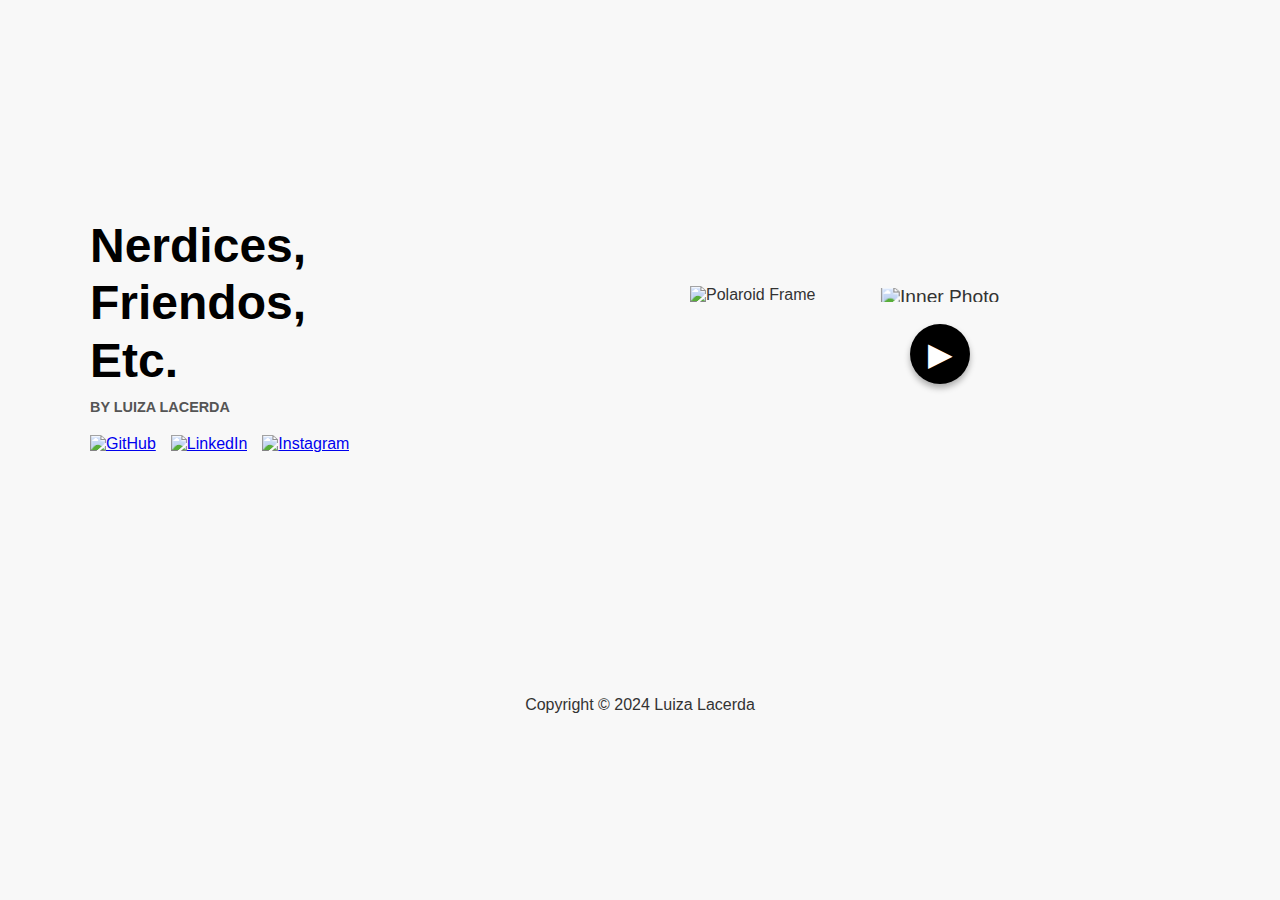
==== index.html @ 38cd1425 "Refactor HTML and CSS classes for left and right sections, enhancing layout structure and styling" ====
<!DOCTYPE html>
<html lang="pt-br">
<head>
  <meta charset="UTF-8">
  <meta name="viewport" content="width=device-width, initial-scale=1.0">
  <title>Nerdices, Friendos, Etc.</title>
  <link rel="stylesheet" href="styles.css">
</head>
<body>
  <div class="container">
    <!-- Seção Esquerda -->
    <div class="left-section-index">
      <header>
        <h1 class="page-title">Nerdices, <br> Friendos, <br>Etc.</h1>
        <p class="byline">BY LUIZA LACERDA</p>
      </header>
      <div class="social-links">
        <a href="https://github.com/LuLacrd/" target="_blank"><img src="images/Icone Github.png" alt="GitHub"></a>
        <a href="https://www.linkedin.com/in/luiza-lacerda-3205ab311/" target="_blank"><img src="images/Icone Linkedin.png" alt="LinkedIn"></a>
        <a href="https://www.instagram.com/lu_lacrd/" target="_blank"><img src="images/Icone Instagram.png" alt="Instagram"></a>
      </div>
    </div>

    <!-- Seção Direita -->
    <div class="right-section-index">
        <div class="images">
            <div class="polaroid-frame-index">
                <img src="images/polaroid-frame.png" alt="Polaroid Frame" class="photo">
                <div class="inner-photo-container" style="position: absolute; top: 10%; left: 10%; width: 80%; height: 80%; overflow: hidden; z-index: 1;">
                    <img 
                        src="images/Inner photos/Doguinho Santos.jpg" 
                        alt="Inner Photo" 
                        class="inner-photo" 
                        style="
                            width: auto; 
                            height: 100%; 
                            object-fit: cover; 
                            object-position: center top; /* Center the image horizontally and move it to the top */
                            position: absolute; 
                            top: 0; 
                            left: 50%; 
                            transform: translateX(-50%) scale(1.2); /* Center the image horizontally */">
                </div>
            </div>
        </div>
        <a href="pagina-fotos.html" class="play-button">▶</a>
    </div>
  </div>
  <footer>
    <p>Copyright © 2024 Luiza Lacerda</p>
  </footer>
</body>
</html>
---- styles.css ----
/* Estilos Gerais */
body {
    font-family: 'Arial', sans-serif; /* Define a fonte padrão */
    margin: 0; /* Remove a margem padrão */
    padding: 0; /* Remove o padding padrão */
    background: #f8f8f8 url('images/Fundo projeto nfe.jpg') no-repeat center center fixed; /* Define a imagem de fundo */
    background-size: cover; /* Faz a imagem de fundo cobrir toda a tela */
    color: #333; /* Define a cor do texto */
    display: flex; /* Usa flexbox para o layout */
    flex-direction: column; /* Define a direção dos itens flexíveis */
}

html, body {
    height: 100%; /* Define a altura como 100% */
    margin: 0; /* Remove a margem padrão */
}

.page-title {
    font-size: 6rem; /* Ajusta o tamanho da fonte para ser duas vezes maior */
    font-weight: bold; /* Define o texto como negrito */
    text-align: left; /* Alinha o texto à esquerda */
    margin-top: 20px; /* Adiciona margem superior */
}

/* Layout Principal */
.container {
    display: flex; /* Usa flexbox para o layout */
    justify-content: space-between; /* Espaça os itens igualmente */
    align-items: center; /* Alinha os itens ao centro */
    padding: 40px; /* Adiciona padding */
    height: 590px; /* Define a altura */
}

/* Seção Esquerda */
.left-section {
    text-align: left; /* Alinha o texto à esquerda */
    max-width: 40%; /* Define a largura máxima */
    margin-left: 50px; /* Adiciona margem à esquerda */
}

.left-section-index {
    text-align: left; /* Alinha o texto à esquerda */
    max-width: 40%; /* Define a largura máxima */
    margin-left: 50px; /* Adiciona margem à esquerda */
}

.left-section-index h1 {
    font-size: 3rem; /* Define o tamanho da fonte */
    line-height: 1.2; /* Define a altura da linha */
    font-weight: bold; /* Define o texto como negrito */
    margin: 0; /* Remove a margem */
    color: #000; /* Define a cor do texto */
}

.content {
    flex: 1; /* Faz o elemento crescer para preencher o espaço disponível */
}

footer {
    text-align: center; /* Alinha o texto ao centro */
    padding: 10px; /* Adiciona padding */
}

.left-section-index .byline {
    margin-top: 10px; /* Adiciona margem superior */
    font-size: 0.9rem; /* Define o tamanho da fonte */
    color: #555; /* Define a cor do texto */
    font-weight: bold; /* Define o texto como negrito */
}

.social-links {
    display: flex; /* Usa flexbox para o layout */
    gap: 15px; /* Define o espaço entre os itens */
    margin-top: 20px; /* Adiciona margem superior */
}

.social-links img {
    width: 30px; /* Define a largura */
    height: 30px; /* Define a altura */
    transition: transform 0.3s; /* Adiciona transição para a transformação */
}

.social-links img:hover {
    transform: scale(1.1); /* Aumenta a escala ao passar o mouse */
}

/* Seção Direita */
.right-section {
    display: flex; /* Usa flexbox para o layout */
    flex-direction: column; /* Define a direção dos itens flexíveis */
    justify-content: center; /* Alinha os itens ao centro */
    align-items: center; /* Alinha os itens ao centro */
    margin-right: 50px; /* Adiciona margem à direita */
    height: 100%; /* Define a altura como 100% */
}

.right-section-index {
    display: flex; /* Usa flexbox para o layout */
    flex-direction: column; /* Define a direção dos itens flexíveis */
    justify-content: center; /* Alinha os itens ao centro */
    align-items: center; /* Alinha os itens ao centro */
    margin-right: 50px; /* Adiciona margem à direita */
    height: 100%; /* Define a altura como 100% */
}

.images {
    display: flex; /* Usa flexbox para o layout */
    gap: 10px; /* Define o espaço entre os itens */
    justify-content: center; /* Alinha os itens ao centro */
    margin-bottom: 20px; /* Adiciona margem inferior */
    border: none !important; /* Remove a borda */
}

.photo {
    width: 600px; /* Define a largura */
    height: auto; /* Define a altura automaticamente */
    border: none !important; /* Remove a borda */
    outline: none !important; /* Remove o contorno */
}

/* Botão Play */
.play-button {
    display: inline-block; /* Define o display como inline-block */
    font-size: 2rem; /* Define o tamanho da fonte */
    color: #fff; /* Define a cor do texto */
    background: #000; /* Define a cor de fundo */
    width: 60px; /* Define a largura */
    height: 60px; /* Define a altura */
    line-height: 60px; /* Define a altura da linha */
    text-align: center; /* Alinha o texto ao centro */
    border-radius: 50%; /* Define bordas arredondadas */
    text-decoration: none; /* Remove a decoração do texto */
    box-shadow: 0 4px 6px rgba(0, 0, 0, 0.3); /* Adiciona sombra */
    transition: background 0.3s; /* Adiciona transição para o fundo */
}

.play-button:hover {
    background: #333; /* Altera a cor de fundo ao passar o mouse */
}

.carousel-content {
    display: flex; /* Usa flexbox para o layout */
    justify-content: space-between; /* Espaça os itens igualmente */
    width: 100%; /* Define a largura como 100% */
    height: 100%; /* Define a altura como 100% */
}

.carousel-container {
    width: 100%; /* Define a largura como 100% */
    overflow: hidden; /* Oculta o conteúdo que transborda */
    position: relative; /* Define a posição como relativa */
    max-width: 1000px; /* Define a largura máxima */
    margin: 20px auto; /* Adiciona margem superior e inferior, e centraliza horizontalmente */
    display: flex; /* Usa flexbox para o layout */
    align-items: center; /* Alinha os itens ao centro */
    height: 490px; /* Define a altura */
}

.carousel {
    position: relative; /* Define a posição como relativa */
    overflow: hidden; /* Oculta o conteúdo que transborda */
    width: 100%; /* Define a largura como 100% */
    height: 100%; /* Define a altura como 100% */
}

.carousel-item {
    position: absolute; /* Define a posição como absoluta */
    top: 0; /* Define a posição superior */
    width: 100%; /* Define a largura como 100% */
    height: 100%; /* Define a altura como 100% */
    transition: transform 0.5s ease-in-out, opacity 0.5s ease-in-out; /* Adiciona transição para transformação e opacidade */
    opacity: 0; /* Define a opacidade como 0 */
    visibility: hidden; /* Define a visibilidade como oculta */
}
  
.carousel-item.active {
    opacity: 1; /* Define a opacidade como 1 */
    visibility: visible; /* Define a visibilidade como visível */
    transform: translateX(0); /* Define a transformação como nenhuma */
}
  
.carousel-item.hidden {
    opacity: 0; /* Define a opacidade como 0 */
    visibility: hidden; /* Define a visibilidade como oculta */
}
  
.carousel-item.slide-left {
    transform: translateX(-100%); /* Move o item para a esquerda */
}
  
.carousel-item.slide-right {
    transform: translateX(100%); /* Move o item para a direita */
}
  
.photo-section {
    flex: 1; /* Faz o elemento crescer para preencher o espaço disponível */
    display: flex; /* Usa flexbox para o layout */
    justify-content: center; /* Alinha os itens ao centro */
    align-items: center; /* Alinha os itens ao centro */
    margin-left: 20px; /* Adiciona margem à esquerda */
}

.carousel-photo {
    max-width: 90%; /* Define a largura máxima */
    height: auto; /* Define a altura automaticamente */
    border: none; /* Remove a borda */
    border-radius: 5px; /* Define bordas arredondadas */
    margin-left: -20px; /* Adiciona margem negativa à esquerda */
}

.description-section {
    flex: 1; /* Faz o elemento crescer para preencher o espaço disponível */
    display: flex; /* Usa flexbox para o layout */
    flex-direction: column; /* Define a direção dos itens flexíveis */
    justify-content: center; /* Alinha os itens ao centro */
    align-items: center; /* Alinha os itens ao centro */
    margin-left: -120px; /* Adiciona margem negativa à esquerda */
}

.photo-description {
    font-size: 1.2rem; /* Define o tamanho da fonte */
    color: #333; /* Define a cor do texto */
    background: #fff; /* Define a cor de fundo */
    padding: 10px 20px; /* Adiciona padding */
    border-radius: 10px; /* Define bordas arredondadas */
    box-shadow: 0 4px 6px rgba(0, 0, 0, 0.1); /* Adiciona sombra */
    border: 1px solid #ddd; /* Define a borda */
    font-family: 'Courier New', Courier, monospace; /* Define a fonte */
    max-width: 400px; /* Define a largura máxima */
    width: 100%; /* Define a largura como 100% */
    box-sizing: border-box; /* Inclui padding e borda na largura e altura total do elemento */
    margin-left: -100px; /* Adiciona margem negativa à esquerda */
}

.prev, .next {
    cursor: pointer; /* Define o cursor como ponteiro */
    position: absolute; /* Define a posição como absoluta */
    top: 50%; /* Define a posição superior */
    width: auto; /* Define a largura automaticamente */
    margin-top: -22px; /* Adiciona margem superior negativa */
    padding: 16px; /* Adiciona padding */
    color: white; /* Define a cor do texto */
    font-weight: bold; /* Define o texto como negrito */
    font-size: 18px; /* Define o tamanho da fonte */
    transition: 0.6s ease; /* Adiciona transição */
    border-radius: 0 3px 3px 0; /* Define bordas arredondadas */
    user-select: none; /* Desabilita a seleção de texto */
    z-index: 1; /* Define a ordem de empilhamento */
    background-color: rgba(0,0,0,0.5); /* Define a cor de fundo */
}

.prev {
    left: 0; /* Define a posição à esquerda */
    border-radius: 3px 0 0 3px; /* Define bordas arredondadas */
}

.next {
    right: 0; /* Define a posição à direita */
    border-radius: 3px 0 0 3px; /* Define bordas arredondadas */
}

.prev:hover, .next:hover {
    background-color: rgba(0,0,0,0.8); /* Altera a cor de fundo ao passar o mouse */
}

.project-title {
    font-size: 2rem; /* Define o tamanho da fonte */
    text-align: left; /* Alinha o texto à esquerda */
    margin-top: 20px; /* Adiciona margem superior */
    margin-left: 20px; /* Adiciona margem à esquerda */
}

.project-title a {
    color: #000; /* Define a cor do texto */
    text-decoration: none; /* Remove a decoração do texto */
    transition: color 0.3s; /* Adiciona transição para a cor */
}

.project-title a:hover {
    color: #555; /* Altera a cor do texto ao passar o mouse */
}

.polaroid-frame {
    position: relative; /* Define a posição como relativa */
    display: inline-block; /* Define o display como inline-block */
    width: 500px; /* Define a largura */
    height: auto; /* Define a altura automaticamente */
    margin-left: 0px; /* Adiciona margem à esquerda */
}

.polaroid-frame .photo {
    display: block; /* Define o display como block */
    width: 100%; /* Define a largura como 100% */
    height: auto; /* Define a altura automaticamente */
    z-index: 2; /* Define a ordem de empilhamento */
    position: relative; /* Define a posição como relativa */
}

.polaroid-frame-index {
    position: relative; /* Define a posição como relativa */
    display: inline-block; /* Define o display como inline-block */
    width: 500px; /* Define a largura */
    height: auto; /* Define a altura automaticamente */
    margin-left: 0px; /* Adiciona margem à esquerda */
}

.polaroid-frame-index .photo {
    display: block; /* Define o display como block */
    width: 100%; /* Define a largura como 100% */
    height: auto; /* Define a altura automaticamente */
    z-index: 2; /* Define a ordem de empilhamento */
    position: relative; /* Define a posição como relativa */
}

.inner-photo-container {
    position: absolute; /* Define a posição como absoluta */
    top: 10%; /* Define a posição superior */
    left: 10%; /* Define a posição à esquerda */
    width: 80%; /* Define a largura */
    height: 80%; /* Define a altura */
    overflow: hidden; /* Oculta o conteúdo que transborda */
    z-index: 1; /* Define a ordem de empilhamento */
}

.inner-photo {
    width: 100%; /* Define a largura como 100% */
    height: 100%; /* Define a altura como 100% */
    object-fit: cover; /* Faz a imagem cobrir o contêiner */
    object-position: center; /* Centraliza a imagem */
}

.inner-photo-container .inner-photo {
    width: 63%; /* Define a largura */
    height: 100%; /* Define a altura como 100% */
    object-fit: cover; /* Faz a imagem cobrir o contêiner */
    position: absolute; /* Define a posição como absoluta */
    z-index: 1; /* Define a ordem de empilhamento */
    top: 0; /* Define a posição superior */
    left: 17%; /* Define a posição à esquerda */
}

.photo-title {
    align-self: flex-start; /* Alinha o título ao início (esquerda) */
    font-size: 1.5rem; /* Define o tamanho da fonte */
    margin-bottom: 10px; /* Adiciona margem inferior */
    margin-left: 20px; /* Adiciona margem à esquerda */
}

@media (max-width: 768px) {
    .project-title {
      font-size: 1.5em;
    }
  
    .prev, .next {
      font-size: 14px;
      padding: 10px;
    }
  
    .social-links img {
      width: 30px;
      height: 30px;
    }
  }
  
@media (max-width: 480px) {
    .project-title {
      font-size: 1.2em;
    }
  
    .prev, .next {
      font-size: 12px;
      padding: 8px;
    }
  
    .social-links img {
      width: 25px;
      height: 25px;
    }
  }
  
@media (max-width: 768px) {
    .page-title {
      font-size: 1.5em;
    }
  
    .byline {
      font-size: 0.9em;
    }
  
    .social-links img {
      width: 30px;
      height: 30px;
    }
  
    .polaroid-frame {
      width: 250px;
      height: 350px;
    }

    .polaroid-frame-index {
        display: block; /* Define o display como block */
        margin: 0 auto; /* Center horizontally */
    }
  
    .play-button {
      font-size: 1.5em;
    }

    footer {
        position: fixed;
        width: 90%; /* Full width */
        margin-left: 0; /* Adiciona margem à esquerda */
        bottom: 0; /* Adiciona margem inferior */
    }
  }
  
@media (max-width: 480px) {
    .left-section-index {
        margin-left: -100px; /* Adiciona margem à esquerda */
    }
    .container {
      flex-direction: column;
      align-items: center;
    }
  
    .page-title {
      font-size: 1.2em;
    }
  
    .byline {
      font-size: 0.8em;
    }
  
    .social-links img {
      width: 25px;
      height: 25px;
    }
  
    .polaroid-frame {
      width: 200px;
      height: 300px;
    }
  
    .play-button {
      font-size: 1.2em;
    }
  
    .polaroid-frame {
      width: 150px;
      height: 200px;
    }
  
    .inner-photo-container {
        top: 5%;
        left: 25%;
        width: 90%;
        height: 40%;
    }
    
    .inner-photo {
        width: auto;
        height: 100%;
        object-fit: cover;
        object-position: center top;
        position: absolute;
        top: 0;
        left: 50%;
        transform: translateX(-50%) scale(1.2);
      }
    
    .description-section {
        margin-left: 0; /* Reset margin */
        padding: 10px; /* Add padding */
        width: 100%; /* Full width */
        box-sizing: border-box; /* Include padding and border in width */
        height: 80%; /* Adjust height */
    }

    .photo-description {
        margin-left: -35%; /* Reset margin */
        font-size: 0.7rem; /* Adjust font size */
        padding: 5px 5px; /* Adjust padding */
        max-width: 100%; /* Full width */
        height: -50%; /* Adjust height */
    }
    .photo-title {
        font-size: 1rem; /* Make font smaller */
        margin-left: -30px; /* Adjust margin */
        margin-bottom: -10px; /* Adjust margin */
    }

    .right-section-index {
        margin-right: 0px;
    }
    .polaroid-frame-index {
        margin-left: 100px; /* Adiciona margem à esquerda */
    }

    .play-button {
        margin-left: 100px; /* Adiciona margem à esquerda */
    }

    footer {
        position: fixed;
        width: 90%; /* Full width */
        margin-left: 0; /* Adiciona margem à esquerda */
        bottom: 0; /* Adiciona margem inferior */
    }
    
}
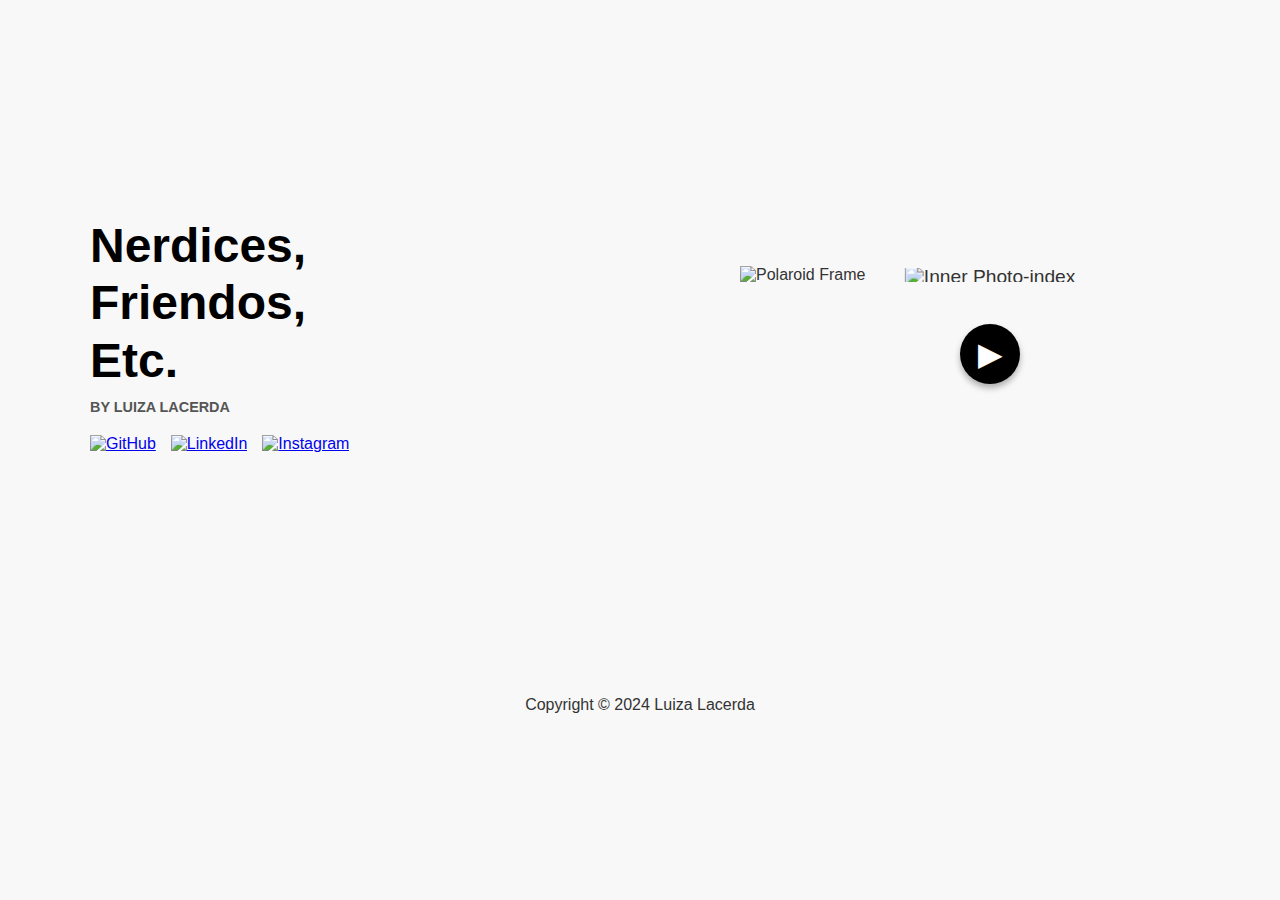
==== commit 55183617: "Refactor image container and button styles for improved layout and responsiveness" ====
--- a/index.html
+++ b/index.html
@@ -26,28 +26,19 @@
         <div class="images">
             <div class="polaroid-frame-index">
                 <img src="images/polaroid-frame.png" alt="Polaroid Frame" class="photo">
-                <div class="inner-photo-container" style="position: absolute; top: 10%; left: 10%; width: 80%; height: 80%; overflow: hidden; z-index: 1;">
+                  <div class="inner-photo-container-index" style="position: absolute; top: 10%; left: 10%; width: 80%; height: 80%; overflow: hidden; z-index: 1;">
                     <img 
                         src="images/Inner photos/Doguinho Santos.jpg" 
-                        alt="Inner Photo" 
-                        class="inner-photo" 
-                        style="
-                            width: auto; 
-                            height: 100%; 
-                            object-fit: cover; 
-                            object-position: center top; /* Center the image horizontally and move it to the top */
-                            position: absolute; 
-                            top: 0; 
-                            left: 50%; 
-                            transform: translateX(-50%) scale(1.2); /* Center the image horizontally */">
+                        alt="Inner Photo-index" 
+                        class="inner-photo-index">
                 </div>
             </div>
         </div>
         <a href="pagina-fotos.html" class="play-button">▶</a>
     </div>
-  </div>
-  <footer>
-    <p>Copyright © 2024 Luiza Lacerda</p>
-  </footer>
+    </div>
+<footer>
+  <p>Copyright © 2024 Luiza Lacerda</p>
+</footer>
 </body>
 </html>--- a/styles.css
+++ b/styles.css
@@ -11,6 +11,8 @@
 }
 
 html, body {
+    overflow-x: hidden; /* Prevent horizontal scrolling */
+    overflow-y: hidden; /* Prevent horizontal scrolling */
     height: 100%; /* Define a altura como 100% */
     margin: 0; /* Remove a margem padrão */
 }
@@ -95,13 +97,13 @@
 }
 
 .right-section-index {
-    display: flex; /* Usa flexbox para o layout */
-    flex-direction: column; /* Define a direção dos itens flexíveis */
-    justify-content: center; /* Alinha os itens ao centro */
-    align-items: center; /* Alinha os itens ao centro */
-    margin-right: 50px; /* Adiciona margem à direita */
-    height: 100%; /* Define a altura como 100% */
-}
+    display: flex;
+    flex-direction: column;
+    justify-content: center;
+    align-items: center;
+    margin-right: 0;
+    height: 100%;
+  }
 
 .images {
     display: flex; /* Usa flexbox para o layout */
@@ -120,19 +122,21 @@
 
 /* Botão Play */
 .play-button {
-    display: inline-block; /* Define o display como inline-block */
-    font-size: 2rem; /* Define o tamanho da fonte */
-    color: #fff; /* Define a cor do texto */
-    background: #000; /* Define a cor de fundo */
-    width: 60px; /* Define a largura */
-    height: 60px; /* Define a altura */
-    line-height: 60px; /* Define a altura da linha */
-    text-align: center; /* Alinha o texto ao centro */
-    border-radius: 50%; /* Define bordas arredondadas */
-    text-decoration: none; /* Remove a decoração do texto */
-    box-shadow: 0 4px 6px rgba(0, 0, 0, 0.3); /* Adiciona sombra */
-    transition: background 0.3s; /* Adiciona transição para o fundo */
-}
+    display: block;
+    margin: 20px auto; /* Center horizontally and add margin */
+    text-align: center;
+    font-size: 2rem;
+    color: #fff;
+    background: #000;
+    width: 60px;
+    height: 60px;
+    line-height: 60px;
+    text-align: center;
+    border-radius: 50%;
+    text-decoration: none;
+    box-shadow: 0 4px 6px rgba(0, 0, 0, 0.3);
+    transition: background 0.3s;
+  }
 
 .play-button:hover {
     background: #333; /* Altera a cor de fundo ao passar o mouse */
@@ -150,7 +154,7 @@
     overflow: hidden; /* Oculta o conteúdo que transborda */
     position: relative; /* Define a posição como relativa */
     max-width: 1000px; /* Define a largura máxima */
-    margin: 20px auto; /* Adiciona margem superior e inferior, e centraliza horizontalmente */
+    margin: -40px auto; /* Adiciona margem superior e inferior, e centraliza horizontalmente */
     display: flex; /* Usa flexbox para o layout */
     align-items: center; /* Alinha os itens ao centro */
     height: 490px; /* Define a altura */
@@ -322,11 +326,39 @@
     z-index: 1; /* Define a ordem de empilhamento */
 }
 
+.inner-photo-container-index {
+    position: absolute; /* Define a posição como absoluta */
+    top: 10%; /* Define a posição superior */
+    left: 10%; /* Define a posição à esquerda */
+    width: 80%; /* Define a largura */
+    height: 80%; /* Define a altura */
+    overflow: hidden; /* Oculta o conteúdo que transborda */
+    z-index: 1; /* Define a ordem de empilhamento */
+}
+
 .inner-photo {
     width: 100%; /* Define a largura como 100% */
     height: 100%; /* Define a altura como 100% */
     object-fit: cover; /* Faz a imagem cobrir o contêiner */
     object-position: center; /* Centraliza a imagem */
+}
+
+.inner-photo-index {
+    width: 100%; /* Define a largura como 100% */
+    height: 100%; /* Define a altura como 100% */
+    object-fit: cover; /* Faz a imagem cobrir o contêiner */
+    object-position: center; /* Centraliza a imagem */
+}
+
+.inner-photo-container-index .inner-photo-index {
+    width: auto;
+    height: 100%;
+    object-fit: cover;
+    object-position: center top; /* Center the image horizontally and move it to the top */
+    position: absolute;
+    top: 0;
+    left: 50%;
+    transform: translateX(-50%) scale(1.2); /* Center the image horizontally */
 }
 
 .inner-photo-container .inner-photo {
@@ -360,7 +392,91 @@
       width: 30px;
       height: 30px;
     }
-  }
+
+    .page-title {
+      font-size: 1em;
+    }
+  
+    .byline {
+      font-size: 0.9em;
+    }
+  
+    .social-links img {
+      width: 30px;
+      height: 30px;
+    }
+  
+    .polaroid-frame {
+      width: 250px;
+      height: 350px;
+    }
+
+    .polaroid-frame-index {
+        display: block; /* Define o display como block */
+        margin: 0 auto; /* Center horizontally */
+    }
+  
+    .play-button {
+      font-size: 1.5em;
+    }
+
+    footer {
+        position: fixed;
+        width: 100%; /* Full width */
+        margin-left: 0; /* Adiciona margem à esquerda */
+        bottom: 0; /* Adiciona margem inferior */
+    }
+
+    .container {
+        display: flex;
+        flex-direction: column;
+        align-items: center; /* Center all items inside */
+        justify-content: space-between; /* Space out items */
+        height: 100vh; /* Full viewport height */
+    }
+
+    .left-section-index {
+        margin-left: 0;
+        align-self: center; /* Center horizontally */
+        font-size: 0.8em; /* Make text smaller */
+    }
+
+    .right-section-index {
+        display: flex;
+        flex-direction: column;
+        align-items: center; /* Center all items inside */
+        justify-content: center; /* Center all items inside */
+        margin: 0 auto; /* Center the section itself */
+        align-self: center; /* Center horizontally */
+        font-size: 0.8em; /* Make text smaller */
+        max-width: 100%; /* Ensure it doesn't exceed the viewport width */
+    }
+
+    .polaroid-frame-index {
+        display: block;
+        margin: 0 auto; /* Center horizontally */
+        width: 200px; /* Make the frame smaller */
+        height: 280px; /* Make the frame smaller */
+    }
+
+    .play-button {
+        display: block;
+        margin: 0 auto; /* Center horizontally */
+        margin-left: 120px;
+        width: 40px; /* Make the button smaller */
+        height: 40px; /* Make the button smaller */
+        font-size: 1rem; /* Make the text smaller */
+    }
+    .right-section-index .photo {
+        width: 60%; /* Make the photo smaller */
+    }
+    .right-section-index .play-button {
+        width: 40px; /* Make the play button smaller */
+        height: 40px;
+        line-height: 40px;
+        font-size: 1rem;
+    }
+}
   
 @media (max-width: 480px) {
     .project-title {
@@ -376,55 +492,9 @@
       width: 25px;
       height: 25px;
     }
-  }
-  
-@media (max-width: 768px) {
+
     .page-title {
-      font-size: 1.5em;
-    }
-  
-    .byline {
-      font-size: 0.9em;
-    }
-  
-    .social-links img {
-      width: 30px;
-      height: 30px;
-    }
-  
-    .polaroid-frame {
-      width: 250px;
-      height: 350px;
-    }
-
-    .polaroid-frame-index {
-        display: block; /* Define o display como block */
-        margin: 0 auto; /* Center horizontally */
-    }
-  
-    .play-button {
-      font-size: 1.5em;
-    }
-
-    footer {
-        position: fixed;
-        width: 90%; /* Full width */
-        margin-left: 0; /* Adiciona margem à esquerda */
-        bottom: 0; /* Adiciona margem inferior */
-    }
-  }
-  
-@media (max-width: 480px) {
-    .left-section-index {
-        margin-left: -100px; /* Adiciona margem à esquerda */
-    }
-    .container {
-      flex-direction: column;
-      align-items: center;
-    }
-  
-    .page-title {
-      font-size: 1.2em;
+      font-size: 1em;
     }
   
     .byline {
@@ -441,16 +511,19 @@
       height: 300px;
     }
   
-    .play-button {
-      font-size: 1.2em;
-    }
-  
     .polaroid-frame {
       width: 150px;
       height: 200px;
     }
   
     .inner-photo-container {
+        top: 5%;
+        left: 25%;
+        width: 90%;
+        height: 40%;
+    }
+
+    .inner-photo-container-index {
         top: 5%;
         left: 25%;
         width: 90%;
@@ -489,22 +562,71 @@
         margin-bottom: -10px; /* Adjust margin */
     }
 
+    .container {
+        display: flex;
+        flex-direction: column;
+        align-items: center; /* Center all items inside */
+        justify-content: space-between; /* Space out items */
+        height: 100vh; /* Full viewport height */
+    }
+
+    .left-section-index {
+        margin-left: 0;
+        align-self: center; /* Center horizontally */
+        font-size: 0.8em; /* Make text smaller */
+    }
+
     .right-section-index {
-        margin-right: 0px;
-    }
+        display: flex;
+        flex-direction: column;
+        align-items: center; /* Center all items inside */
+        justify-content: center; /* Center all items inside */
+        margin: 0 auto; /* Center the section itself */
+        align-self: center; /* Center horizontally */
+        font-size: 0.8em; /* Make text smaller */
+        max-width: 100%; /* Ensure it doesn't exceed the viewport width */
+    }
+    
     .polaroid-frame-index {
-        margin-left: 100px; /* Adiciona margem à esquerda */
+        display: block;
+        margin: 0 auto; /* Center horizontally */
+        width: 300px; /* Make the frame bigger */
+        height: 400px; /* Make the frame bigger */
     }
 
     .play-button {
-        margin-left: 100px; /* Adiciona margem à esquerda */
+        display: block;
+        margin: 0 auto; /* Center horizontally */
+        width: 30px; /* Make the button smaller */
+        height: 30px; /* Make the button smaller */
+        font-size: 0.8rem; /* Make the text smaller */
     }
 
     footer {
         position: fixed;
-        width: 90%; /* Full width */
+        width: 100%; /* Full width */
         margin-left: 0; /* Adiciona margem à esquerda */
         bottom: 0; /* Adiciona margem inferior */
     }
-    
+
+    .inner-photo-container-index .inner-photo-index {
+        width: auto;
+        height: 100%;
+        object-fit: cover;
+        object-position: center top; /* Center the image horizontally and move it to the top */
+        position: absolute;
+        top: 0;
+        left: 20%;
+        transform: translateX(-50%) scale(1.2); /* Center the image horizontally */
+    }
+
+    .right-section-index .photo {
+        width: 50%; /* Make the photo smaller */
+    }
+    .right-section-index .play-button {
+        width: 30px; /* Make the play button smaller */
+        height: 30px;
+        line-height: 30px;
+        font-size: 0.8rem;
+    }
 }